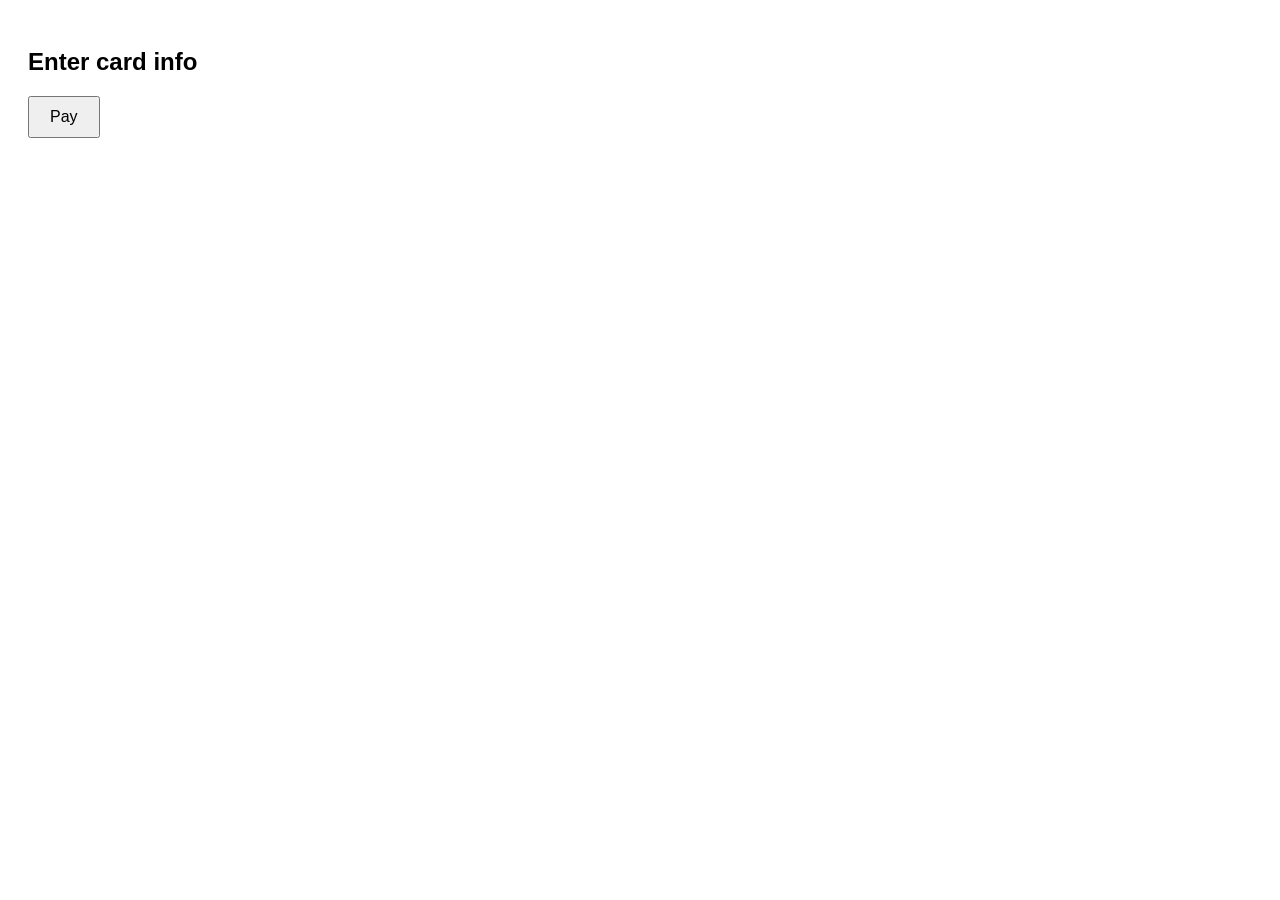
==== assets/web/index.html @ 3a338726 "card payment web view" ====
<!DOCTYPE html>
<html lang="en">
  <head>
    <meta charset="UTF-8" />
    <meta name="viewport" content="width=device-width, initial-scale=1.0" />
    <title>Square payment</title>
    <link rel="stylesheet" href="style.css" />
    <script
      type="text/javascript"
      src="https://sandbox.web.squarecdn.com/v1/square.js"
    ></script>
  </head>
  <body>
    <h2>Enter card info</h2>
    <div id="card-container"></div>
    <button id="pay-button">Pay</button>
    <p id="message"></p>

    <script src="script.js"></script>
  </body>
</html>
---- assets/web/style.css ----
body {
  font-family: sans-serif;
  padding: 20px;
}

#card-container {
  margin: 20px 0;
}

button {
  padding: 10px 20px;
  font-size: 16px;
  cursor: pointer;
}

#message {
  margin-top: 10px;
}
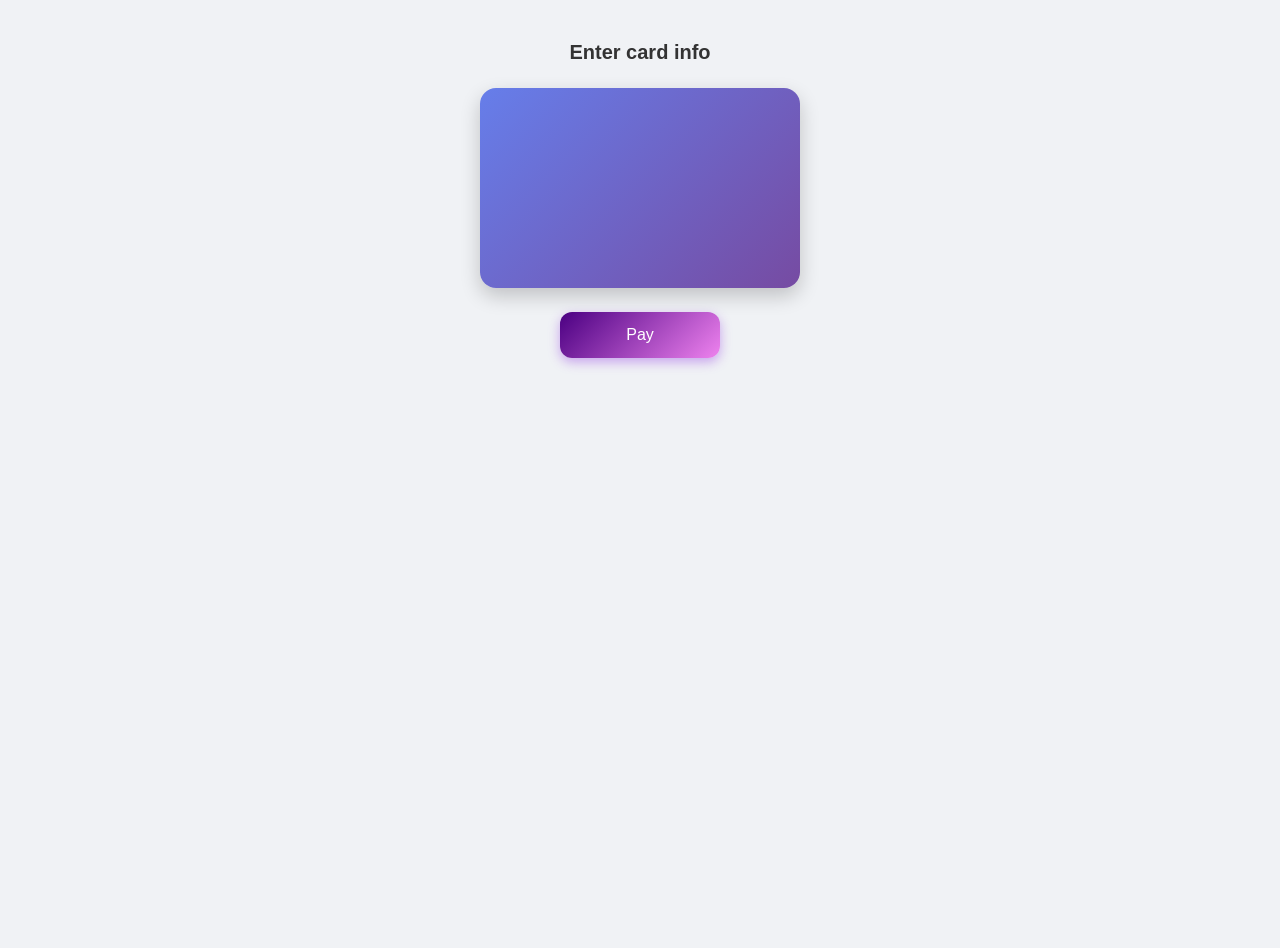
==== commit 31809c92: "square webview" ====
--- a/assets/web/index.html
+++ b/assets/web/index.html
@@ -14,6 +14,7 @@
     <h2>Enter card info</h2>
     <div id="card-container"></div>
     <button id="pay-button">Pay</button>
+    <div id="spinner" class="hidden"></div>
     <p id="message"></p>
 
     <script src="script.js"></script>
--- a/assets/web/style.css
+++ b/assets/web/style.css
@@ -1,18 +1,93 @@
 body {
+  display: flex;
+  flex-direction: column;
+  align-items: center;
+  justify-content: start;
+  min-height: 100vh;
   font-family: sans-serif;
-  padding: 20px;
+  padding: 24px;
+  margin: 0;
+  background-color: #f0f2f5;
+}
+
+h2 {
+  text-align: center;
+  margin-bottom: 24px;
+  font-size: 20px;
+  color: #333;
 }
 
 #card-container {
-  margin: 20px 0;
+  width: 100%;
+  max-width: 320px;
+  height: 200px;
+  border-radius: 16px;
+  background: linear-gradient(135deg, #667eea, #764ba2);
+  box-shadow: 0 8px 20px rgba(0, 0, 0, 0.2);
+  padding: 24px;
+  color: white;
+  display: flex;
+  flex-direction: column;
+  justify-content: center;
+  gap: 16px;
+  margin-bottom: 24px;
+  box-sizing: border-box;
 }
 
-button {
-  padding: 10px 20px;
+#card-container iframe {
+  border: none !important;
+  background: transparent !important;
+}
+
+button#pay-button {
+  background: linear-gradient(135deg, indigo, violet);
+  color: white;
+  padding: 14px 24px;
   font-size: 16px;
+  border: none;
+  border-radius: 12px;
   cursor: pointer;
+  transition: background-color 0.3s ease, box-shadow 0.2s ease;
+  box-shadow: 0 4px 12px rgba(138, 43, 226, 0.4);
+  min-width: 160px;
+}
+
+button#pay-button:disabled {
+  background: #999;
+  cursor: not-allowed;
+}
+
+button#pay-button:hover {
+  background: linear-gradient(135deg, #4b0082, #da70d6);
+}
+
+button#pay-button:active {
+  background: linear-gradient(135deg, #2e0854, #ba55d3);
+  box-shadow: 0 2px 6px rgba(138, 43, 226, 0.3);
+}
+
+#spinner {
+  border: 4px solid rgba(0, 0, 0, 0.1);
+  border-left-color: #006aff;
+  border-radius: 50%;
+  width: 32px;
+  height: 32px;
+  animation: spin 1s linear infinite;
+  margin-top: 16px;
+}
+
+@keyframes spin {
+  to {
+    transform: rotate(360deg);
+  }
+}
+
+.hidden {
+  display: none;
 }
 
 #message {
-  margin-top: 10px;
+  text-align: center;
+  margin-top: 16px;
+  color: #333;
 }
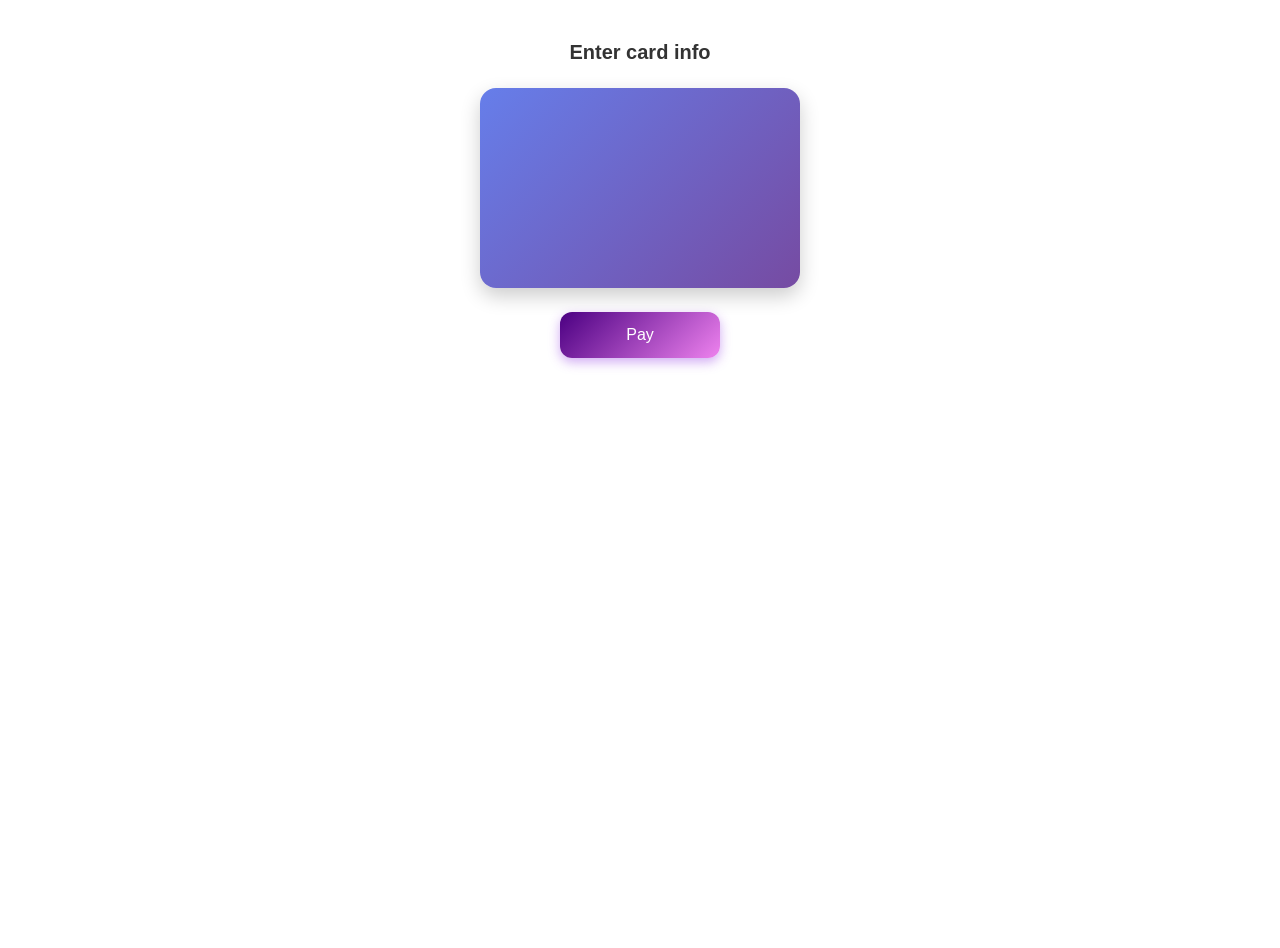
==== commit 9a830149: "card components" ====
--- a/assets/web/index.html
+++ b/assets/web/index.html
@@ -11,11 +11,13 @@
     ></script>
   </head>
   <body>
-    <h2>Enter card info</h2>
-    <div id="card-container"></div>
-    <button id="pay-button">Pay</button>
-    <div id="spinner" class="hidden"></div>
-    <p id="message"></p>
+    <div class="form-wrapper">
+      <h2>Enter card info</h2>
+      <div id="card-container"></div>
+      <button id="pay-button">Pay</button>
+      <div id="spinner" class="hidden"></div>
+      <p id="message"></p>
+    </div>
 
     <script src="script.js"></script>
   </body>
--- a/assets/web/style.css
+++ b/assets/web/style.css
@@ -7,7 +7,7 @@
   font-family: sans-serif;
   padding: 24px;
   margin: 0;
-  background-color: #f0f2f5;
+  background-color: white;
 }
 
 h2 {
@@ -91,3 +91,11 @@
   margin-top: 16px;
   color: #333;
 }
+
+.form-wrapper {
+  display: flex;
+  flex-direction: column;
+  align-items: center;
+  justify-content: center;
+  width: 100%;
+}
